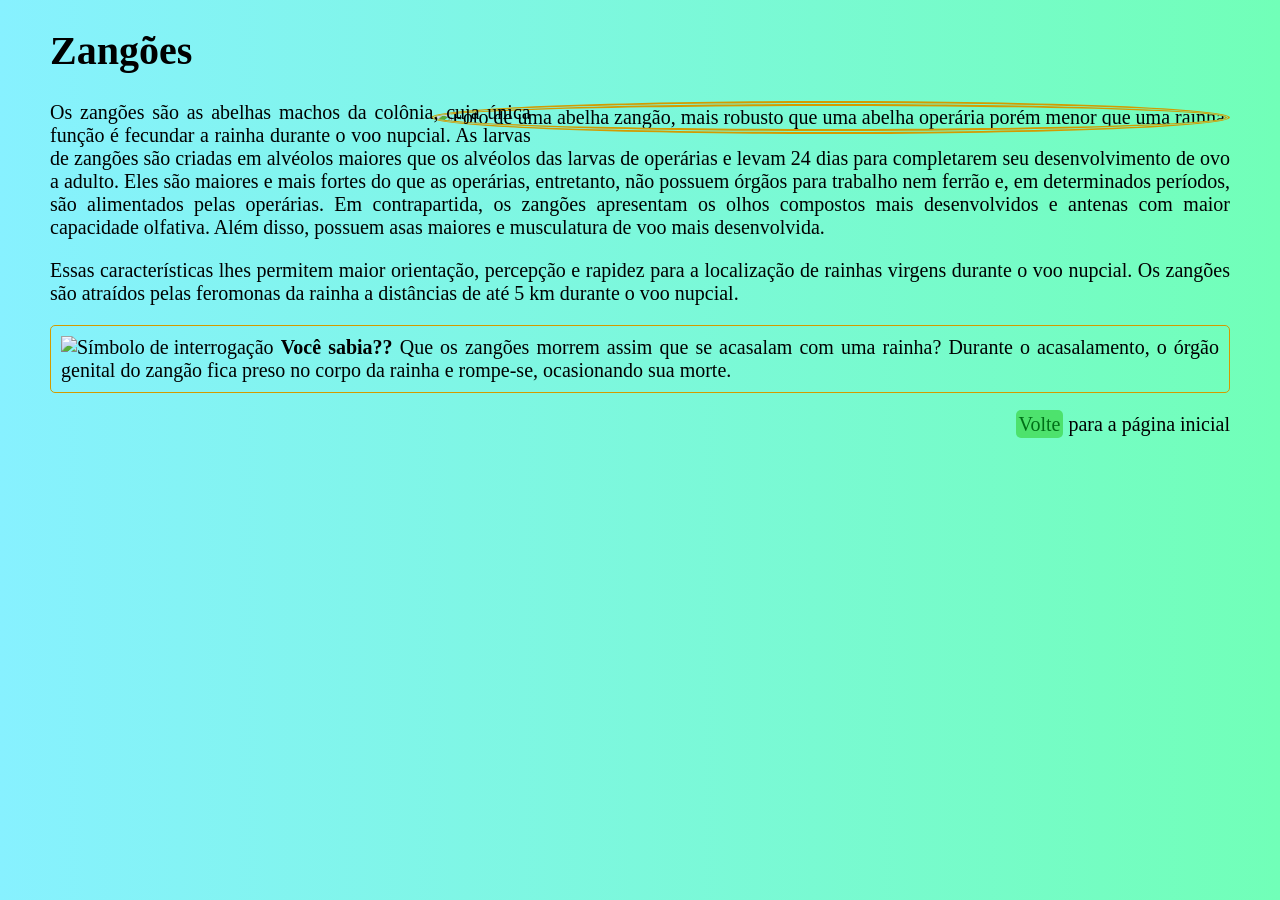
==== zangoes.html @ 77a8e0c8 "Atividade finalizada!" ====
<!DOCTYPE html>
<html lang="pt-BR">

<head>
  <meta charset="utf-8">
  <title>Zangões</title>
  <link rel="icon" href="favicon.png">
  <link rel="stylesheet" href="estilos.css">
</head>

<body>
  <h1>Zangões</h1>
  <img src="imgs/zangao.png" class="casta-de-abelha zangao"
    alt="Foto de uma abelha zangão, mais robusto que uma abelha operária porém menor que uma rainha">
  <p>Os zangões são as abelhas machos da colônia, cuja única função é
    fecundar a rainha durante o voo nupcial. As larvas de zangões são
    criadas em alvéolos maiores que os alvéolos das larvas de operárias
    e levam 24 dias para completarem seu desenvolvimento de ovo
    a adulto. Eles são maiores e mais fortes do que as operárias,
    entretanto, não possuem órgãos para trabalho nem ferrão e, em
    determinados períodos, são alimentados pelas operárias. Em
    contrapartida, os zangões apresentam os olhos compostos mais
    desenvolvidos e antenas com maior capacidade olfativa. Além disso,
    possuem asas maiores e musculatura de voo mais desenvolvida.
  </p>
  <p>
    Essas características lhes permitem maior orientação, percepção e
    rapidez para a localização de rainhas virgens durante o voo
    nupcial. Os zangões são atraídos pelas feromonas da rainha a
    distâncias de até 5 km durante o voo nupcial.
  </p>
  <p class="curiosidade">
    <img src="imgs/icone-curiosidade.png" alt="Símbolo de interrogação">
    <strong>Você sabia??</strong> Que os zangões morrem assim que se
    acasalam com uma rainha? Durante o acasalamento, o órgão genital do zangão
    fica preso no corpo da rainha e rompe-se, ocasionando sua morte.
  </p>
  <p class="ultimo-paragrafo">
    <a class="link-externo" href="index.html">Volte</a> para a página inicial
  </p>
</body>

</html>
---- estilos.css ----
body {
    background-image: linear-gradient(90deg, #87f1ff, #71ffb8);
    font-size: 20px;
    margin-left: 50px;
    margin-right: 50px;
    margin-top: 0px;
    margin-bottom: 50px;
    height: 100%;
}

p {
    text-align: justify;
}

#logomarca {
    display: block;
    margin-left: auto;
    margin-right: auto;
    background-color: rgb(252, 252, 252, 0.5);
    box-shadow: 4px 4px 4px #0003;
    padding: 30px;
}

.curiosidade {
    background-image: url("imgs/favo-de-mel.png");
    border-radius: 5px;
    border: 1px solid #d39b00;
    padding: 10px;
}

.icone-curiosidade {
    float: left;
    margin-right: 10px;
}

.casta-de-abelha {
    border-radius: 50%;
    border: 5px double #d39b00;
    shape-outside: circle(50%);
}

.operaria {
    float: left;
    margin-right: 20px;
}

.zangao {
    float: right;
    margin-left: 20px;
}

.rainha {
    float: left;
    margin-right: 20px;
    margin-bottom: 20px;
}

.link-externo {
    color: #007018;
    text-decoration: none;
    background-color: #4de26d;
    border-radius: 5px;
    padding: 3px;
}

.link-externo:hover {
    color: #4de26d;
    text-decoration: underline;
    background-color: #007018;
}

.ultimo-paragrafo {
    text-align: right;
}

img:not([alt]) {
    border: 5px solid red;
    outline: 5px solid yellow;
    box-shadow: 0 0 20px red;
}

.cancelar-float {
    clear: both;
}

.audio-player {
    display: block;
    margin-left: auto;
    margin-right: auto;
    margin-top: 25px;
}
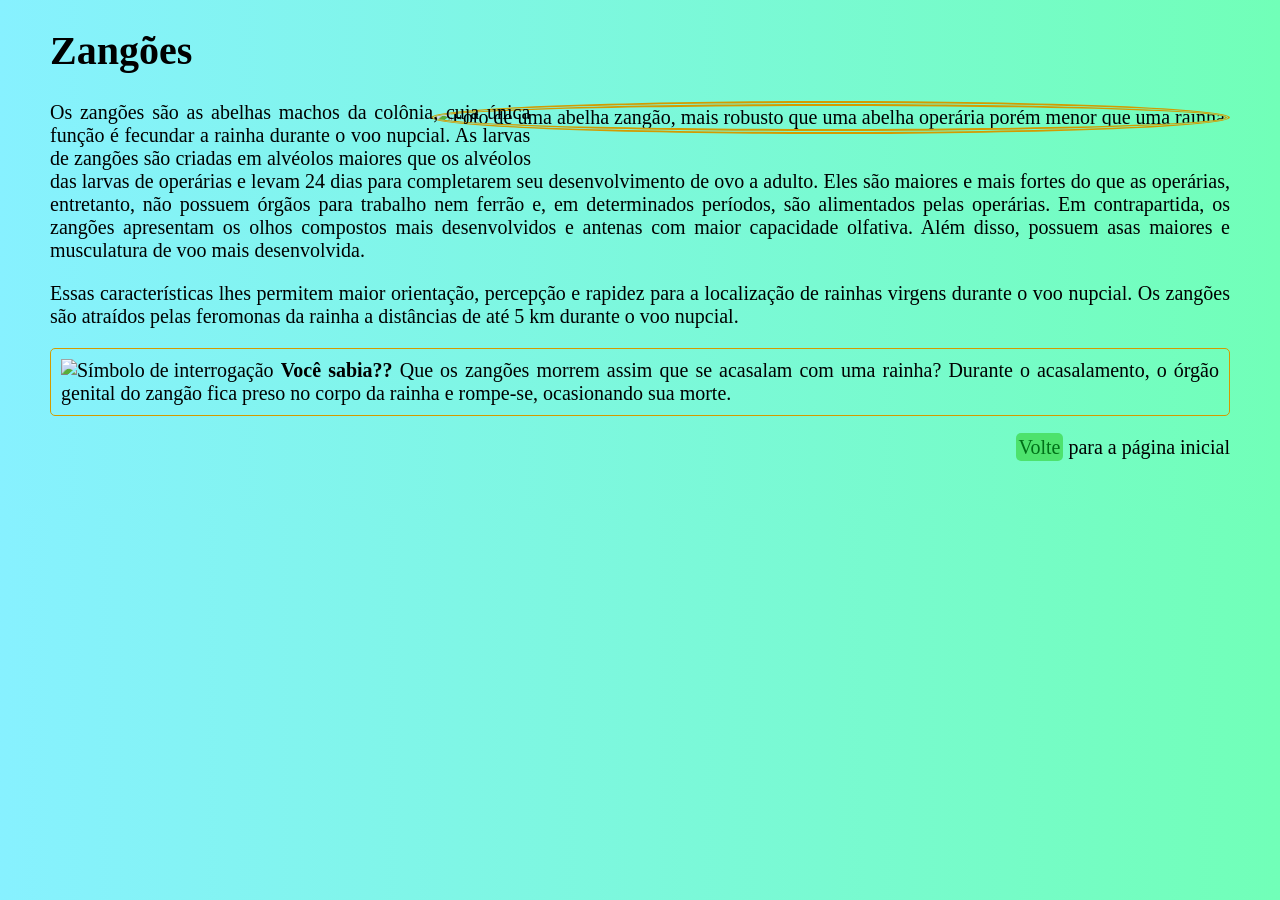
==== commit e4c95701: "Corrigindo os floats dos campos de curiosidade que faltaram" ====
--- a/zangoes.html
+++ b/zangoes.html
@@ -29,7 +29,7 @@
     nupcial. Os zangões são atraídos pelas feromonas da rainha a
     distâncias de até 5 km durante o voo nupcial.
   </p>
-  <p class="curiosidade">
+  <p class="curiosidade cancelar-float">
     <img src="imgs/icone-curiosidade.png" alt="Símbolo de interrogação">
     <strong>Você sabia??</strong> Que os zangões morrem assim que se
     acasalam com uma rainha? Durante o acasalamento, o órgão genital do zangão
--- a/estilos.css
+++ b/estilos.css
@@ -42,11 +42,13 @@
 .operaria {
     float: left;
     margin-right: 20px;
+    margin-bottom: 20px;
 }
 
 .zangao {
     float: right;
     margin-left: 20px;
+    margin-bottom: 20px;
 }
 
 .rainha {
